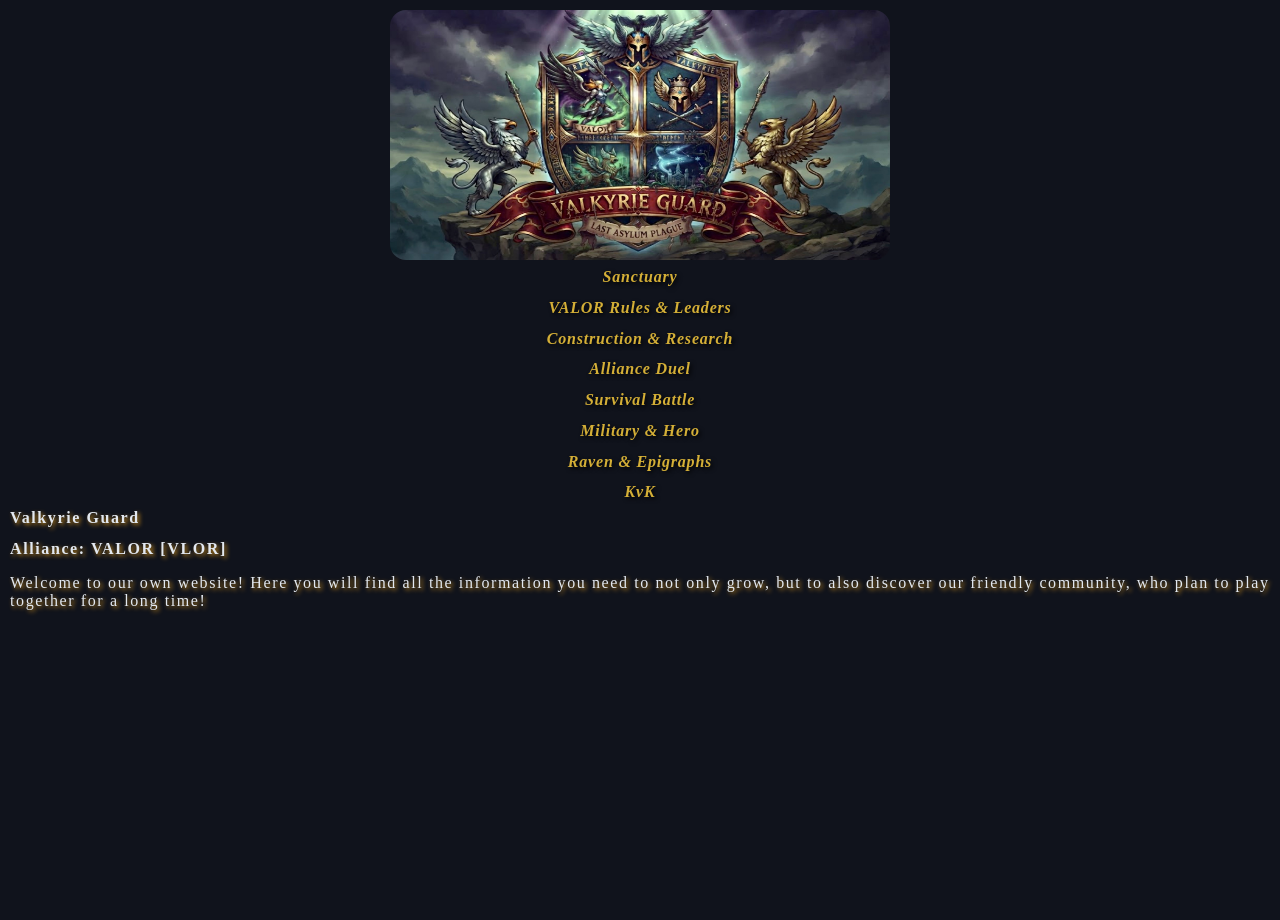
==== index.html @ e80b448e "VALOR page" ====
<!DOCTYPE html>
<html lang="en">
    <head>
        <title>Valkyrie Guard</title>
        <meta charset="utf-8">
        <meta name="viewport" content="width=device-width, initial-scale=1.0">
        <link rel="stylesheet" href="css/style.css">
        <script src="https://ajax.googleapis.com/ajax/libs/jquery/3.7.1/jquery.min.js"></script> <!--This is Google's CDN from https://developers.google.com/speed/libraries.-->
    </head>

    <body>
        <header><img src="media/images/VALOR_cimer.jpeg" alt="VALOR Címer"></header>

        <nav>
            <ul>
                <li><a href="index.html">Sanctuary</a></li>
                <li><a href="aboutvalor.html">VALOR Rules & Leaders</a></li>
                <li><a href="territory.html">Construction & Research</a></li>
                <li><a href="allianceduel.html">Alliance Duel</a></li>
                <li><a href="survivalbattle.html">Survival Battle</a></li>
                <li><a href="militaryandhero.html">Military & Hero</a></li>
                <li><a href="ravenandepigraph.html">Raven & Epigraphs</a></li>
                <li><a href="kvk.html">KvK</a></li>
            </ul>
        
        </nav>

        <main>
            <h1>Valkyrie Guard</h1>
            <h2>Alliance: VALOR [VLOR]</h2>
            <p>Welcome to our own website! Here you will find all the information you need to not only grow, but to also discover our friendly community, who plan to play together for a long time!</p>
        </main>

    </body>
    </html>
---- css/style.css ----
@import url("mobilestyle.css");
@import url("tabletstyle.css");

* {
  font-family: 'Cinzel Decorative', 'Cinzel', serif;
  font-size: 1rem;
  letter-spacing: 0.1em; /* Gives it an epic, spread-out monumental feel */
  /*text-transform: uppercase;*/
  color: #e2e8f0;
  text-shadow: 2px 2px 4px rgba(240, 166, 27, 0.8);
  background-color: #10131c;
}

html, body {
    margin: 5px;
    padding: 0;
    min-height: 100vh; /* Forces the body to be at least the full height of the monitor */
    /*display: flex;
    flex-direction: column;
    box-sizing: border-box;*/
}

header {
    display: flex;
    justify-content: center;
}

header img {
    display: block;
    width: 500px;
    height: 250px;
    border-radius: 1em;
}

nav {
    border-radius: 0.5em; /*This rounds the corners of elements.*/
    margin-bottom: 0.5em; /*This places some space between elements.*/
    font-weight: bold;
    font-style: italic;
    text-align: center;
    text-decoration: none;
    font-family: 'Lucida Sans', 'Lucida Sans Regular', 'Lucida Grande', 'Lucida Sans Unicode', Geneva, Verdana, sans-serif;
}

nav ul{
    padding: 0;
    margin-top: 0.1em;
    margin-bottom: -0.5em;
}

nav ul li {
    color: rgb(24, 221, 50);
    padding-top: 0.3em;
    padding-bottom: 0.3em;
    margin: .2em;
    list-style-type: none; /*This removes bullet points.*/
}

a {
  color: #D4AF37; /* Warm antique gold */
  text-decoration: none;
  text-shadow: 2px 2px 4px rgba(0, 0, 0, 0.9); /* Heavy shadow to lift text off the dark background */
  font-weight: bold;
  letter-spacing: 0.05em;
}

a:hover {
  color: #FFD700; /* Brighter gold on hover */
  text-shadow: 0 0 8px rgba(212, 175, 55, 0.6); /* Glowing golden effect */
}
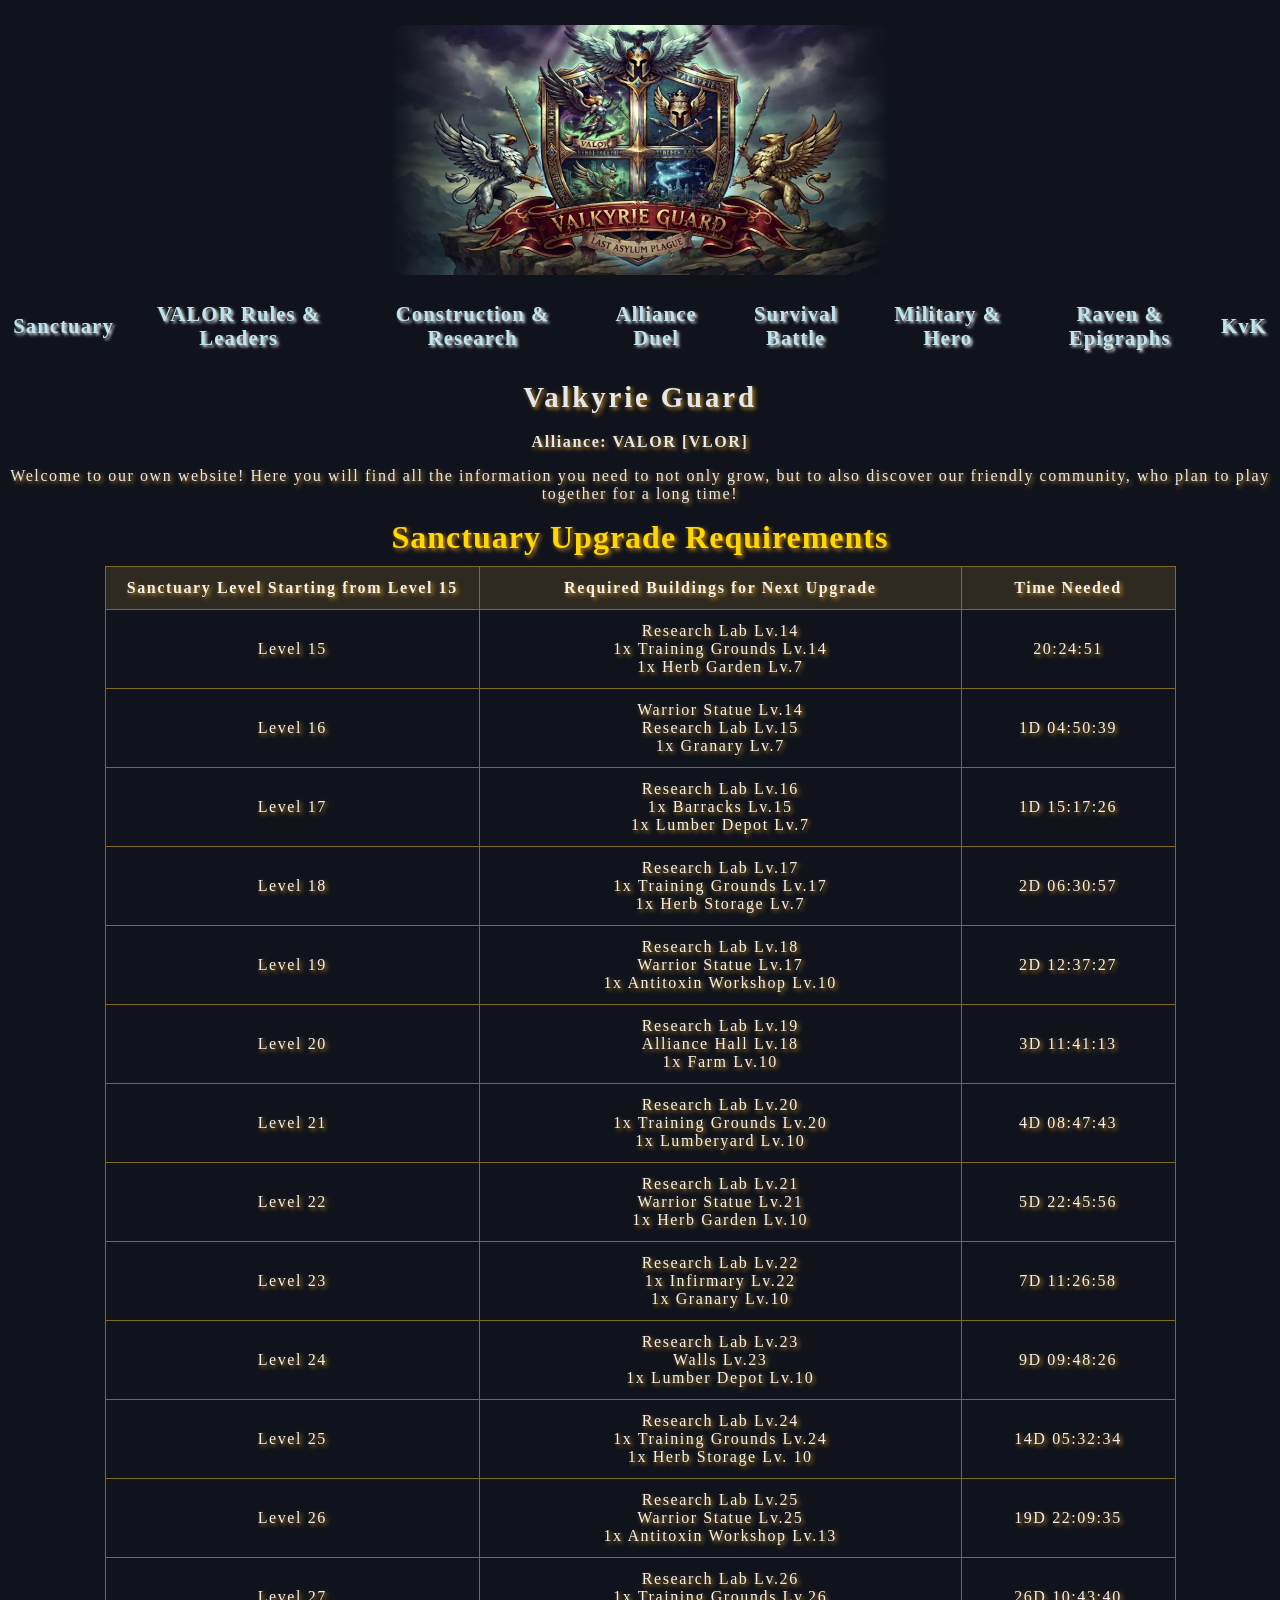
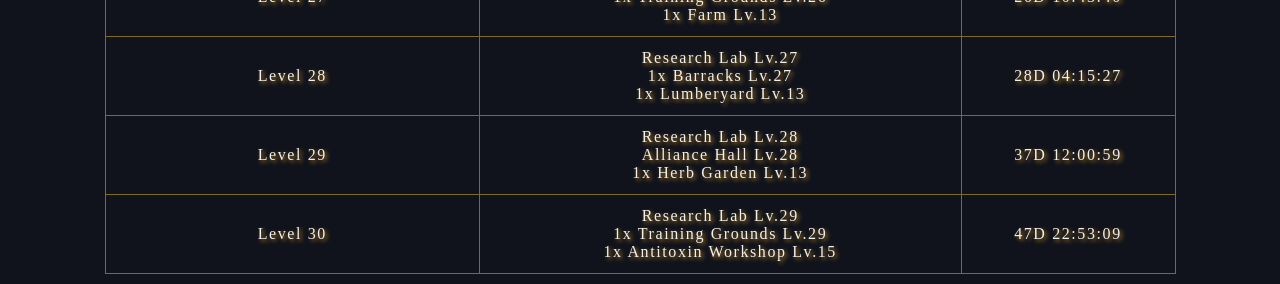
==== commit c92f4e1c: "Sanctuary table" ====
--- a/index.html
+++ b/index.html
@@ -29,6 +29,121 @@
             <h1>Valkyrie Guard</h1>
             <h2>Alliance: VALOR [VLOR]</h2>
             <p>Welcome to our own website! Here you will find all the information you need to not only grow, but to also discover our friendly community, who plan to play together for a long time!</p>
+        
+            <div class="sanctuary">
+            
+            <table>
+                
+                <tr><caption>Sanctuary Upgrade Requirements</caption></tr>
+                
+                <tr> <!--Row 1-->
+                    <th>Sanctuary Level Starting from Level 15</th>
+                    <th>Required Buildings for Next Upgrade</th>
+                    <th>Time Needed</th>
+                </tr>
+
+                <tr>
+                    <td>Level 15</td>
+                    <td>Research Lab Lv.14 <br>1x Training Grounds Lv.14 <br>1x Herb Garden Lv.7</td>
+                    <td>20:24:51</td>
+                </tr>
+
+                <tr>
+                    <td>Level 16</td>
+                    <td>Warrior Statue Lv.14 <br> Research Lab Lv.15 <br> 1x Granary Lv.7</td>
+                    <td>1D 04:50:39</td>
+                </tr>
+                
+                <tr>
+                    <td>Level 17</td>
+                    <td>Research Lab Lv.16 <br> 1x Barracks Lv.15 <br> 1x Lumber Depot Lv.7</td>
+                    <td>1D 15:17:26</td>
+                </tr>
+                
+                <tr>
+                    <td>Level 18</td>
+                    <td>Research Lab Lv.17 <br>1x Training Grounds Lv.17 <br>1x Herb Storage Lv.7</td>
+                    <td>2D 06:30:57</td>
+                </tr>
+                
+                <tr>
+                    <td>Level 19</td>
+                    <td>Research Lab Lv.18 <br> Warrior Statue Lv.17 <br>1x Antitoxin Workshop Lv.10</td>
+                    <td>2D 12:37:27</td>
+                </tr>
+                
+                <tr>
+                    <td>Level 20</td>
+                    <td>Research Lab Lv.19 <br> Alliance Hall Lv.18 <br>1x Farm Lv.10</td>
+                    <td>3D 11:41:13</td>
+                </tr>
+                
+                <tr>
+                    <td>Level 21</td>
+                    <td>Research Lab Lv.20 <br>1x Training Grounds Lv.20 <br>1x Lumberyard Lv.10</td>
+                    <td>4D 08:47:43</td>
+                </tr>
+                
+                <tr>
+                    <td>Level 22</td>
+                    <td>Research Lab Lv.21 <br> Warrior Statue Lv.21 <br> 1x Herb Garden Lv.10</td>
+                    <td>5D 22:45:56	</td>
+                </tr>
+                
+                <tr>
+                    <td>Level 23</td>
+                    <td>Research Lab Lv.22 <br>1x Infirmary Lv.22 <br>1x Granary Lv.10</td>
+                    <td>7D 11:26:58	</td>
+                </tr>
+                
+                <tr>
+                    <td>Level 24</td>
+                    <td>Research Lab Lv.23 <br> Walls Lv.23 <br>1x Lumber Depot Lv.10</td>
+                    <td>9D 09:48:26</td>
+                </tr>
+                
+                <tr>
+                    <td>Level 25</td>
+                    <td>Research Lab Lv.24 <br>1x Training Grounds Lv.24 <br>1x Herb Storage Lv. 10</td>
+                    <td>14D 05:32:34</td>
+                </tr>
+                
+                <tr>
+                    <td>Level 26</td>
+                    <td>Research Lab Lv.25 <br> Warrior Statue Lv.25 <br>1x Antitoxin Workshop Lv.13</td>
+                    <td>19D 22:09:35</td>
+                </tr>
+                
+                <tr>
+                    <td>Level 27</td>
+                    <td>Research Lab Lv.26 <br>1x Training Grounds Lv.26 <br>1x Farm Lv.13	</td>
+                    <td>26D 10:43:40</td>
+                </tr>
+                
+                <tr>
+                    <td>Level 28</td>
+                    <td>Research Lab Lv.27 <br>1x Barracks Lv.27 <br>1x Lumberyard Lv.13</td>
+                    <td>28D 04:15:27</td>
+                </tr>
+                
+                <tr>
+                    <td>Level 29</td>
+                    <td>Research Lab Lv.28 <br> Alliance Hall Lv.28 <br>1x Herb Garden Lv.13</td>
+                    <td>37D 12:00:59</td>
+                </tr>
+                
+                <tr>
+                    <td>Level 30</td>
+                    <td>Research Lab Lv.29 <br>1x Training Grounds Lv.29 <br>1x Antitoxin Workshop Lv.15</td>
+                    <td>47D 22:53:09</td>
+                </tr>
+                
+                
+            </table>
+        
+        </div>
+        
+        
         </main>
 
     </body>
--- a/css/style.css
+++ b/css/style.css
@@ -15,14 +15,14 @@
     margin: 5px;
     padding: 0;
     min-height: 100vh; /* Forces the body to be at least the full height of the monitor */
-    /*display: flex;
-    flex-direction: column;
-    box-sizing: border-box;*/
+    background-color: #10131c; /* Applied only to the body background */
+    color: #e2e8f0;
 }
 
 header {
     display: flex;
     justify-content: center;
+    margin-top: 20px;
 }
 
 header img {
@@ -30,41 +30,101 @@
     width: 500px;
     height: 250px;
     border-radius: 1em;
+    -webkit-mask-image: linear-gradient(to right, transparent 0%, black 15%, black 85%, transparent 100%);
+    mask-image: linear-gradient(to right, transparent 0%, black 15%, black 85%, transparent 100%);
 }
 
+
 nav {
-    border-radius: 0.5em; /*This rounds the corners of elements.*/
-    margin-bottom: 0.5em; /*This places some space between elements.*/
-    font-weight: bold;
-    font-style: italic;
-    text-align: center;
-    text-decoration: none;
-    font-family: 'Lucida Sans', 'Lucida Sans Regular', 'Lucida Grande', 'Lucida Sans Unicode', Geneva, Verdana, sans-serif;
+    display: flex;
+    justify-content: center;
+    margin: 0 auto;
+    width: 100%;
 }
 
-nav ul{
+nav ul {
+    display: flex;
+    flex-direction: row;
+    gap: 10px;
+    align-items: center;
     padding: 0;
-    margin-top: 0.1em;
+    margin-top: 0.5em;
     margin-bottom: -0.5em;
+    list-style-type: none;
 }
 
 nav ul li {
-    color: rgb(24, 221, 50);
-    padding-top: 0.3em;
-    padding-bottom: 0.3em;
-    margin: .2em;
-    list-style-type: none; /*This removes bullet points.*/
+    padding-top: 1em;
+    padding-bottom: 1em;
+    margin: 0.2em;
 }
 
 a {
-  color: #D4AF37; /* Warm antique gold */
-  text-decoration: none;
-  text-shadow: 2px 2px 4px rgba(0, 0, 0, 0.9); /* Heavy shadow to lift text off the dark background */
-  font-weight: bold;
-  letter-spacing: 0.05em;
+    display: inline-block;
+    color: #bce6ef; /* Warm antique gold */
+    text-decoration: none;
+    text-shadow: 2px 2px 3px rgba(246, 242, 242, 0.9); /* Heavy shadow to lift text off the dark background */
+    font-weight: bold;
+    letter-spacing: 0.05em;
+    font-size: 1.3rem;
 }
 
 a:hover {
   color: #FFD700; /* Brighter gold on hover */
-  text-shadow: 0 0 8px rgba(212, 175, 55, 0.6); /* Glowing golden effect */
+  text-shadow: 0 0 8px rgba(255, 211, 65, 0.854); /* Glowing golden effect */
+}
+
+main h1 {
+    font-size: 1.8rem;
+    text-decoration: ;
+}
+
+body {
+    text-align: center;
+}
+
+/* --- TABLE STYLING --- */
+
+.sanctuary table {
+    border: 0.1em solid #806b26;
+    text-align: left;
+    border-collapse: collapse;
+    margin: 0 auto;
+    width: 85%;
+    background-color: rgba(0, 0, 0, 0.4); /* Slight dark backdrop for readability.*/
+}
+
+.sanctuary caption {
+    font-size: 2rem;
+    font-weight: 600;
+    text-align: center;
+    margin-bottom: 10px;
+    letter-spacing: 1px;
+    color: #FFD700;
+}
+
+.sanctuary th, .sanctuary td {
+    border: 0.1em solid #806b26;
+    padding: 12px 16px;    /* Adds breathing room so text isn't cramped.*/
+    color: #f0f0f0;
+}
+
+.sanctuary th {
+    background-color: rgba(212, 175, 55, 0.15); /* Subtle gold tint for headers */
+    font-weight: 600;
+}
+
+.sanctuary th:nth-child(1), .sanctuary td:nth-child(1) {
+    width: 35%;            /* Shrinks the first column down */
+    text-align: center;    /* Centers the level text nicely */
+}
+
+.sanctuary th:nth-child(2), .sanctuary td:nth-child(2) {
+    width: 45%;            /* Gives the majority of the space to the building requirements */
+    text-align: center;
+}
+
+.sanctuary th:nth-child(3), .sanctuary td:nth-child(3) {
+    width: 20%;            /* Keeps the time column compact and neat */
+    text-align: center;    
 }
